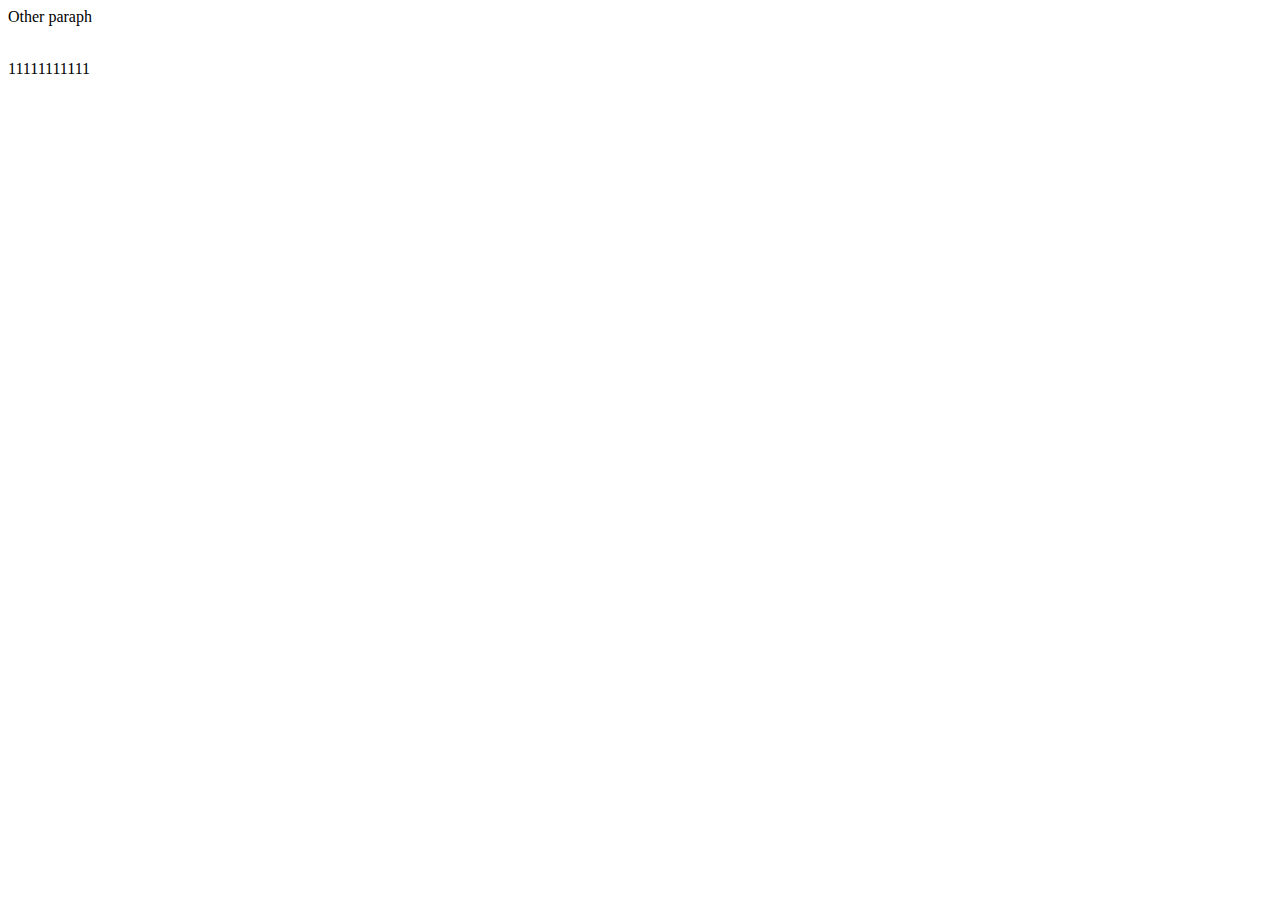
==== img/test1.html @ 882a1ebd "img: src unknown table" ====
<html>
<head>
<script>
function onerrorAction(ob) {
	var cusImg = document.createElement("img");
	cusImg.innerHTML = "Other Alt";

	var cusParaph = document.createElement("p");
	cusParaph.innerHTML = "Other paraph";
	
	ob.parentNode.replaceChild(cusParaph, ob);
}
</script>
</head>
<body>
<img src="1.k" alt="Test Alt" onerror=onerrorAction(this)>
<br>
<img>11111111111</img>
</body>
</html>
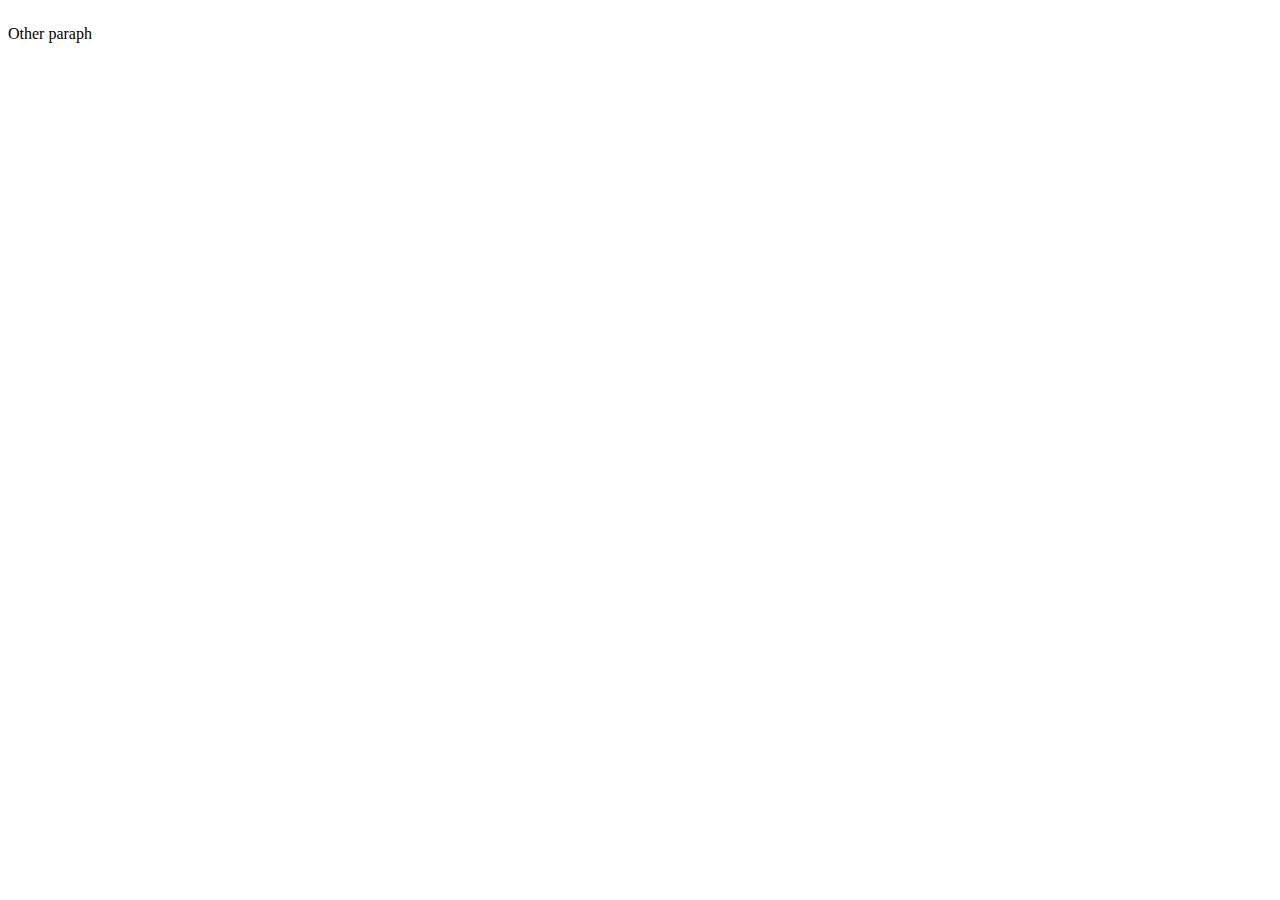
==== commit dc6fe011: "img: unknow source" ====
--- a/img/test1.html
+++ b/img/test1.html
@@ -8,13 +8,21 @@
 	var cusParaph = document.createElement("p");
 	cusParaph.innerHTML = "Other paraph";
 	
-	ob.parentNode.replaceChild(cusParaph, ob);
+	var cloneImg = ob.cloneNode(false);
+	cloneImg.removeAttribute("src");
+	cloneImg.removeAttribute("onerror");
+	cloneImg.removeAttribute("alt");
+	cloneImg.innerHTML = "Clone img";
+	var txt = document.createTextNode("Hello World"); 
+	cloneImg.appendChild(txt);
+	
+	ob.setAttribute("src", "[data-uri]");
+	ob.parentNode.insertBefore(cusParaph, ob.nextSibling);
+	// ob.parentNode.replaceChild(cloneImg, ob);
 }
 </script>
 </head>
 <body>
 <img src="1.k" alt="Test Alt" onerror=onerrorAction(this)>
-<br>
-<img>11111111111</img>
 </body>
 </html>